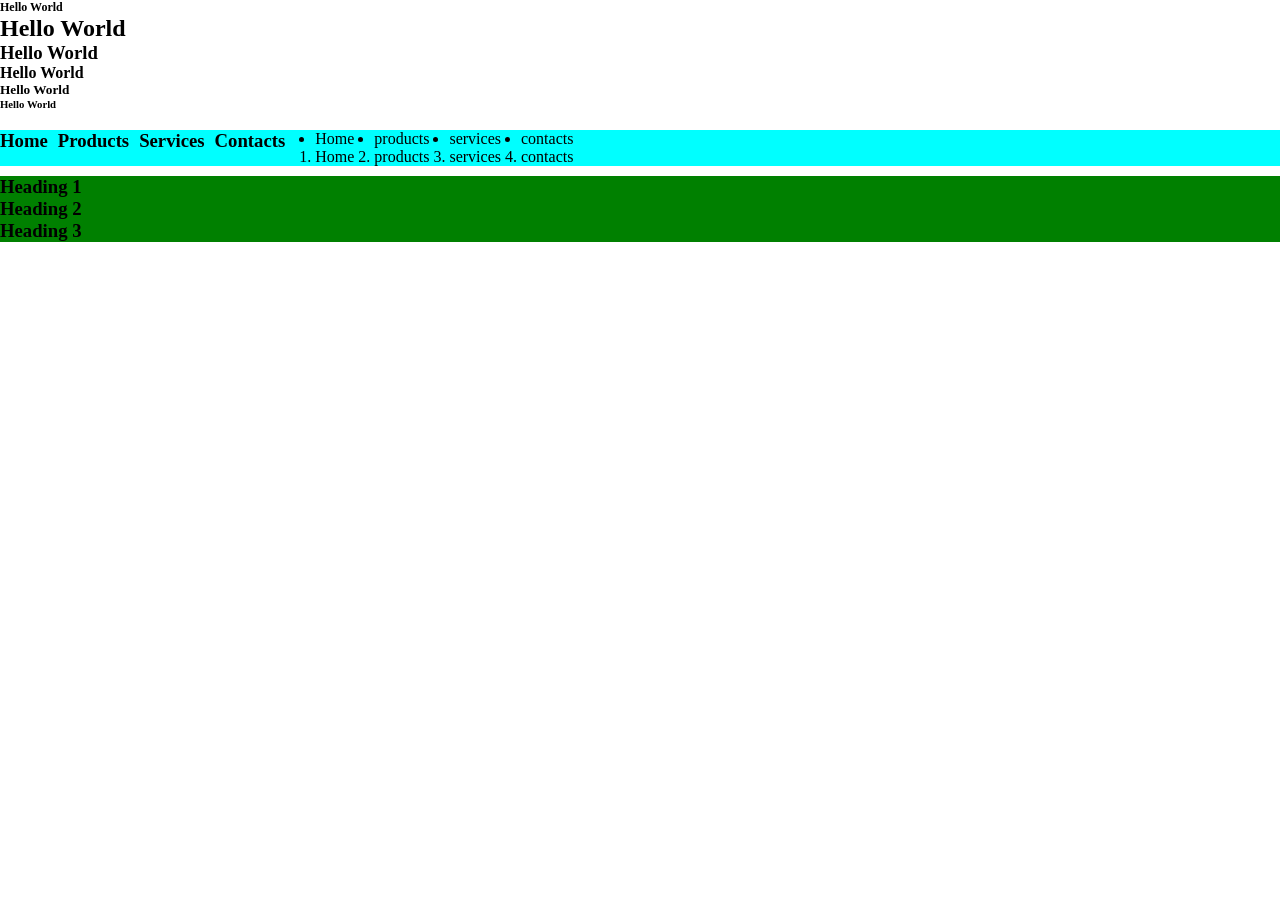
==== index.html @ a0d7f345 "first commit" ====
<!-- boilerplate -->
<!DOCTYPE html>
<html lang="en">

<head>
    <meta charset="UTF-8">
    <meta name="viewport" content="width=device-width, initial-scale=1.0">
    <meta name="og:title" content="HTML Page">
    <meta name="og:description" content="A simple HTML page with headings and a styled paragraph.">
    <meta name="keyword" content="abc,xyz">
    <title>Document</title>
    <link rel="stylesheet" href="index.css">
    <style>
        * {
            margin: 0;
            padding: 0;
        }
        .List-Style-class{

            
            display: flex;
            list-style:none;
            gap:20px;
        }
        #List-Style-Id{
             display: flex;
            list-style:none;
            gap:20px;
        }
        h1{
            font-size: 12px;
        }
    </style>
</head>

<body>
    <!-- heading tags -->
    <h1>Hello World</h1>
    <h2>Hello World</h2>
    <h3>Hello World</h3>
    <h4>Hello World</h4>
    <h5>Hello World</h5>
    <h6>Hello World</h6>
    <!-- sementic tags -->

    <div>
        <header style="background-color: aqua;margin:20px 0px 10px 0px;display:flex;gap:10px">
            <!-- <h3 style="margin-right:10px;">Heading 1</h3>
        <h3 style="margin-right:10px;">Heading 2</h3>
        <h3 style="margin-right:10px;">Heading 3</h3> -->

            <h3>Home</h3>
            <h3>Products</h3>
            <h3>Services</h3>
            <h3>Contacts</h3>
            <!-- <h3>Heading 2</h3>
        <h3>Heading 3</h3>
        <h3>Heading 1</h3>
        <h3>Heading 2</h3>
        <h3>Heading 3</h3> -->
            <div>
                 <div style="margin-left:20px;display:inline-size;align-items:start;gap:10px">
                <ul style="display: flex;gap: 20px;">
                    <li>Home</li>
                    <li>products</li>
                    <li>services</li>
                    <li>contacts</li>
                </ul>
                <ol style="display: flex;gap:20px">
                    <li>Home</li>
                    <li>products</li>
                    <li>services</li>
                    <li>contacts</li>
                </ol>
            </div>


        </header>
        <footer></footer>
        <section></section>
    </div>
    <div>
        <header style="background-color: green;">
            <h3>Heading 1</h3>
            <h3>Heading 2</h3>
            <h3>Heading 3</h3>
        </header>
        <section></section>
        <footer></footer>
    </div>
</body>

</html>
---- index.css ----
* {
            margin: 0;
            padding: 0;
        }
        .List-Style-class{
            display: flex;
            list-style:none;
            gap:20px;
        }
        #List-Style-Id{
             display: flex;
            list-style:none;
            gap:20px;
        }
        h1{
            font-size: 12px;
        }
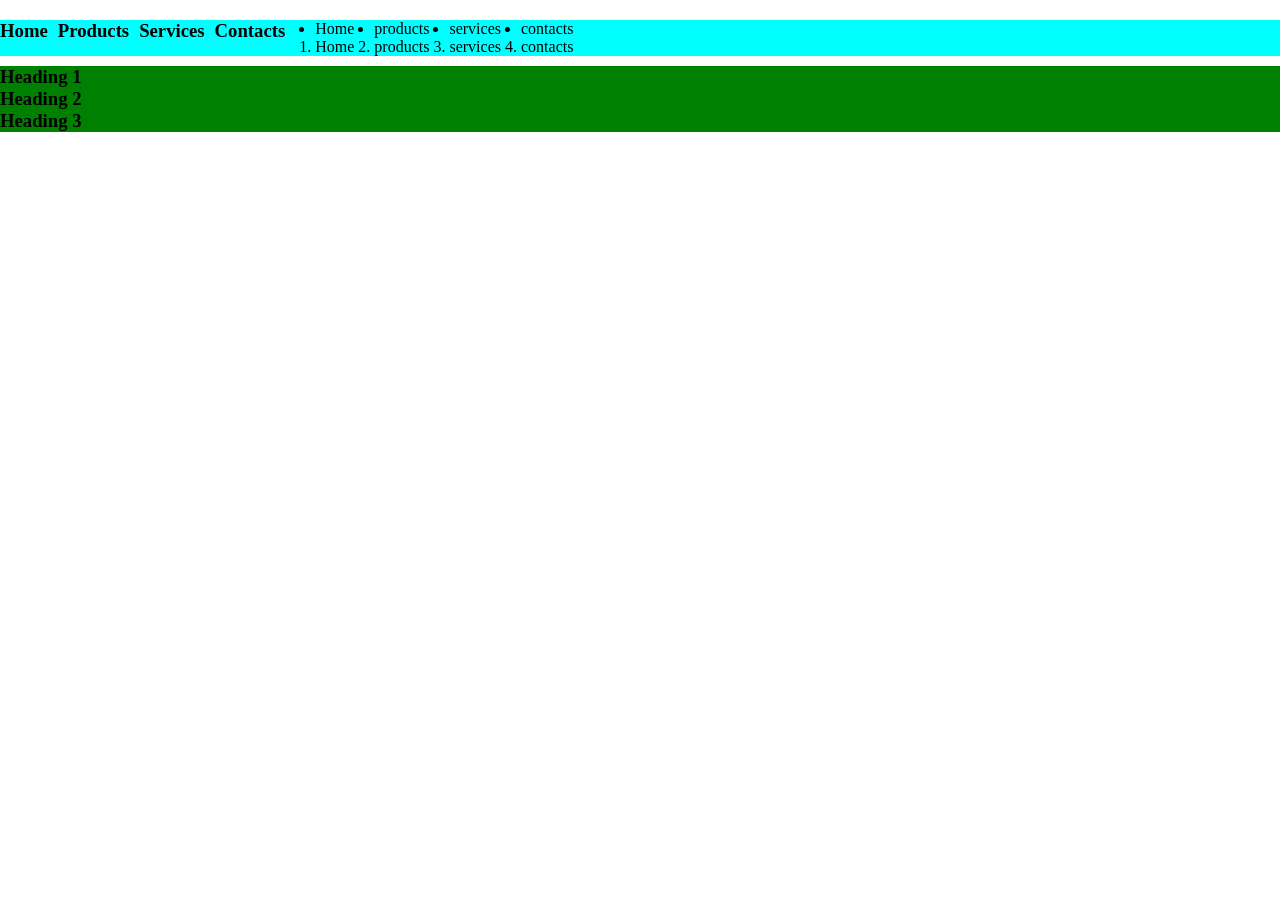
==== commit 0c2acdab: "removed hello world tags" ====
--- a/index.html
+++ b/index.html
@@ -34,13 +34,6 @@
 </head>
 
 <body>
-    <!-- heading tags -->
-    <h1>Hello World</h1>
-    <h2>Hello World</h2>
-    <h3>Hello World</h3>
-    <h4>Hello World</h4>
-    <h5>Hello World</h5>
-    <h6>Hello World</h6>
     <!-- sementic tags -->
 
     <div>
